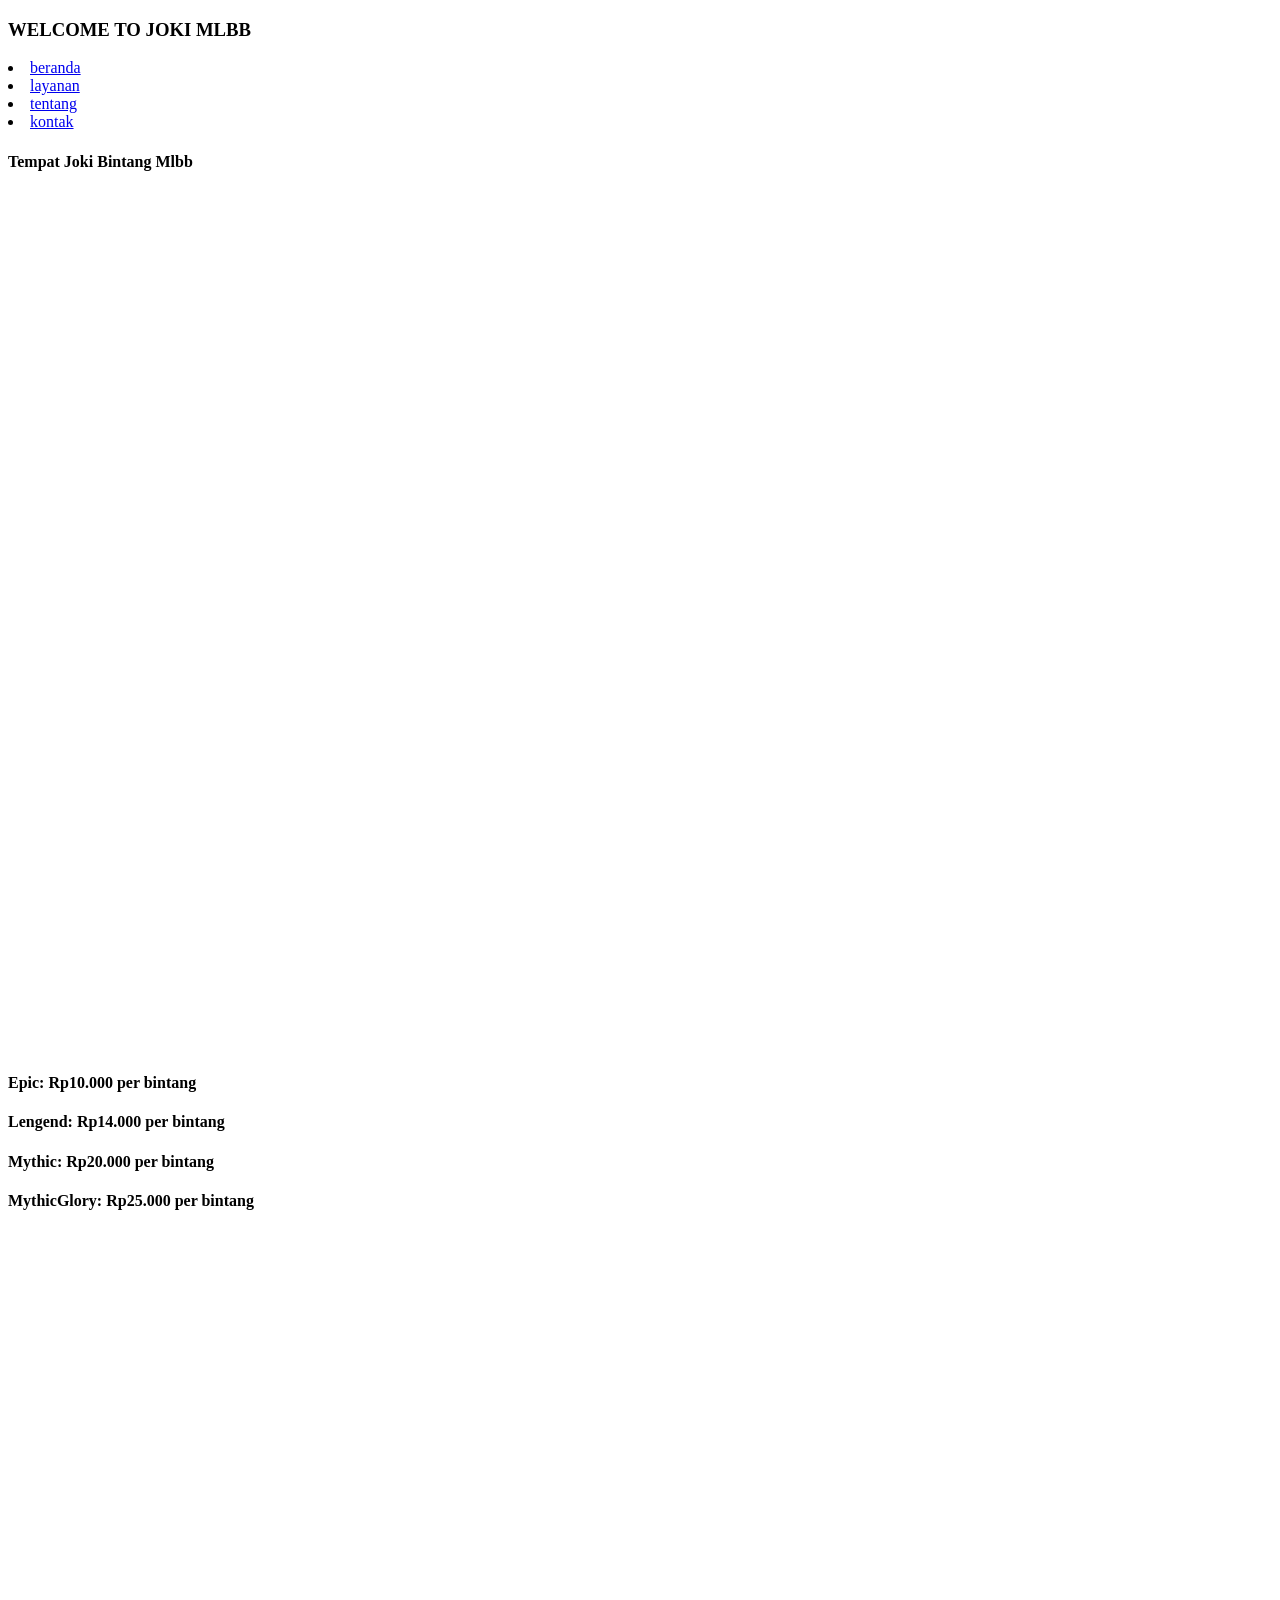
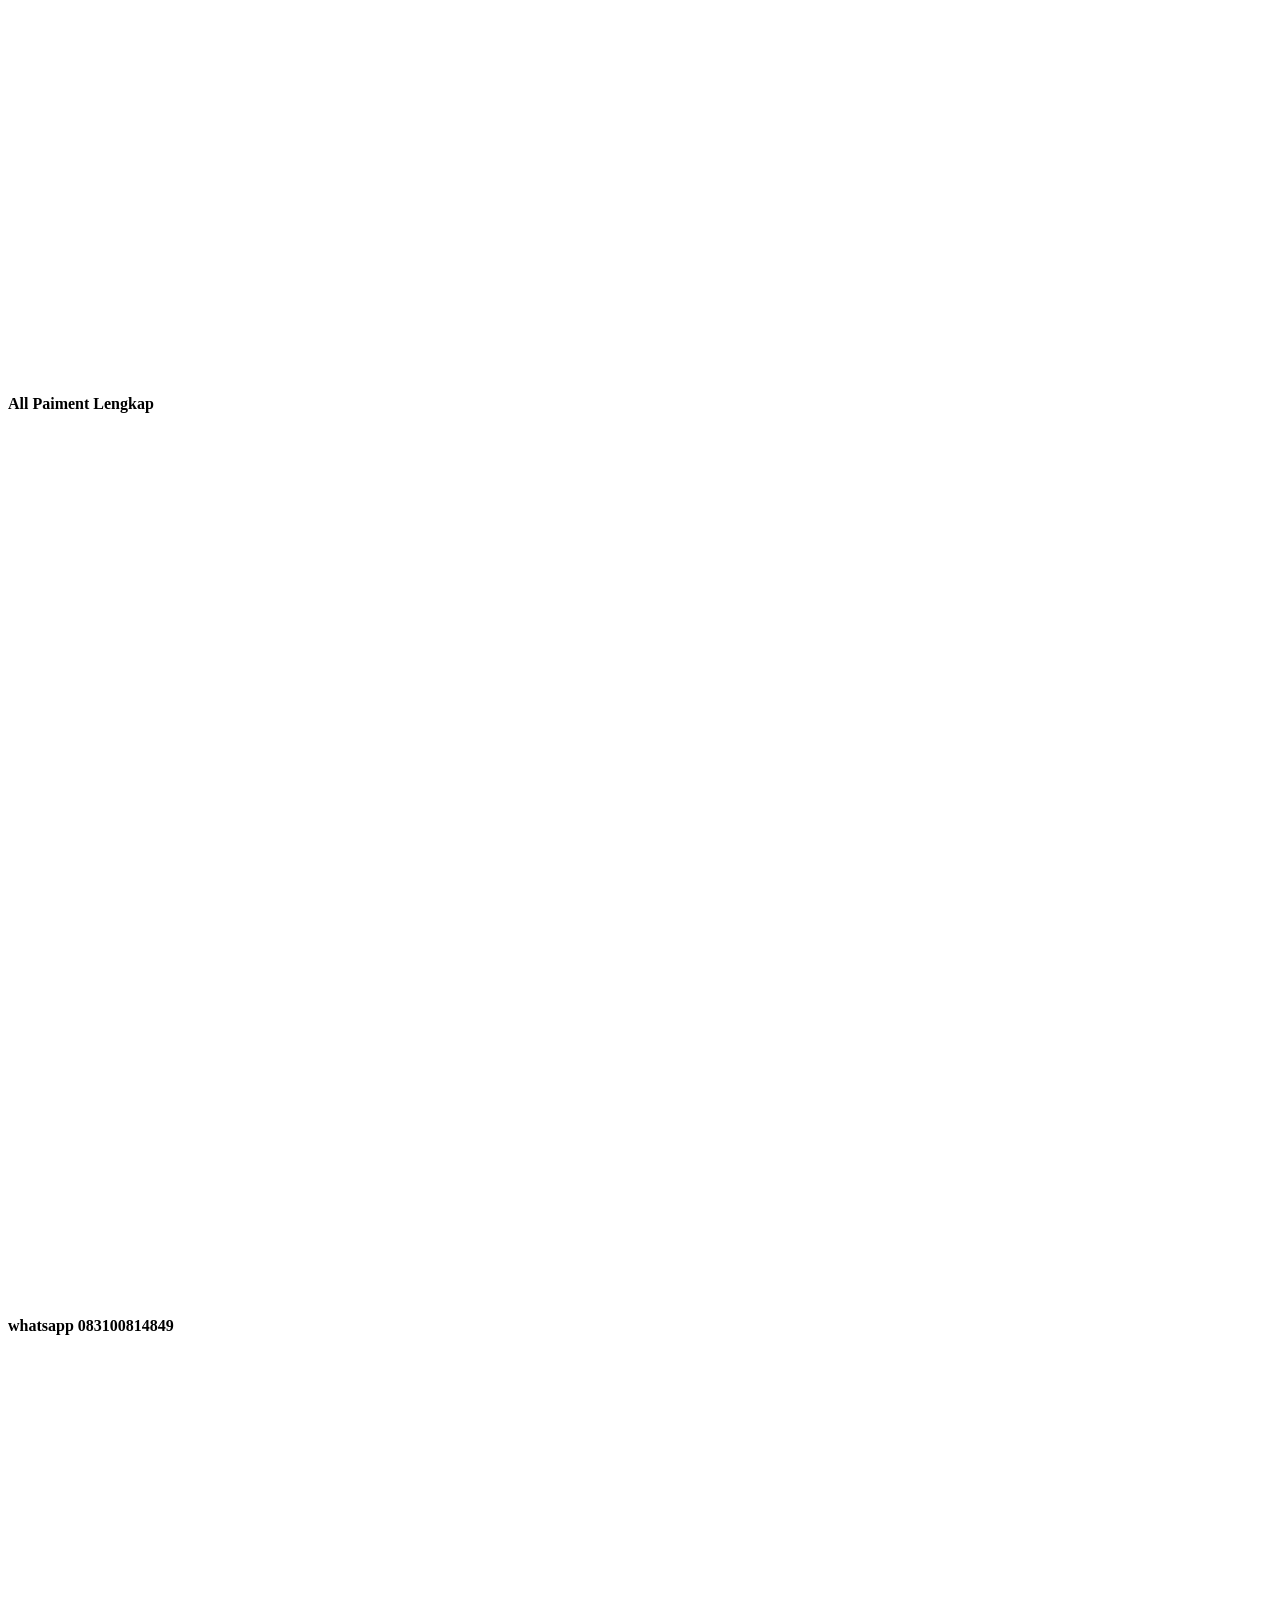
==== index.html @ f4a7be82 "janwarnurhidayat" ====
<!DOCTYPE html>
<html lang="en">
<head>
    <meta charset="UTF-8">
    <meta name="viewport" content="width=device-width, initial-scale=1.0">
    <title>project web statis janwar</title>
    <link rel="stylesheet" href="css/style.css" />
    <!-- <style>
       p {
           font-family:'Franklin Gothic Medium', 'Arial Narrow', Arial, sans-serif
       } 

       h1 {
        text-decoration:double underline;
       }
    </style> -->
</head>
<body>
    </nav>
    <!-- <h1 style="color:rgb(255, 2, 145);font-style:italic">Project web statis saya</h1>
    <p style="color:deeppink">ini adalah halaman pertama untuk evidence web-01</p> -->
    <header>
        <h3>WELCOME TO JOKI MLBB</h3>
        </header>
        <nav>
            <ol type="a"></ol>
                <li><a href="#beranda">beranda</a></li>
                <li><a href="#layanan">layanan</a></li>
                <li><a href="#tentang">tentang</a></li>
                <li><a href="#kontak">kontak</a></li>
            </ol>
        </nav>

<main>
<section id ="beranda">
  <article>
    <h4>Tempat Joki Bintang Mlbb</h4>
    </article>

</section>

<section id ="layanan">
  <article>
<h4>Epic: Rp10.000 per bintang</h4>
    <h4>Lengend: Rp14.000 per bintang</h4>
    <h4>Mythic: Rp20.000 per bintang</h4>
    <h4>MythicGlory: Rp25.000 per bintang</h4>
</article>
</section>

<section id ="tentang">
  <article>
<h4>All Paiment Lengkap</h4>
</article>
</section>

<section id ="kontak">
  <article>
<h4>whatsapp 083100814849 <h4>
</article>
</section>

</main>        
</body>
</html>
---- css/style.css ----
/* p {
    font-size: 50px;
    color:rgb(143, 5, 241);
} */

/* section {
    min-height:100vh;
}
h4 {
    font-size: 20px;
    color:crimson
}
h3 {
    font-size:50px;
    color:darkred
} */
section {
  min-height: 100vh;
}

.KotakUtama {
  width: 300px;
  height: 300px;
  background-color: black;
  display: flex;
  justify-content: space-between;
  align-items: center;
}

.KotakPink {
  width: 50px;
  height: 50px;
  background-color: rgb(255, 0, 191);
 
}
.KotakPutih {
    width: 50px;
    height :50px;
    background-color: rgb(255, 255, 255);
    
}
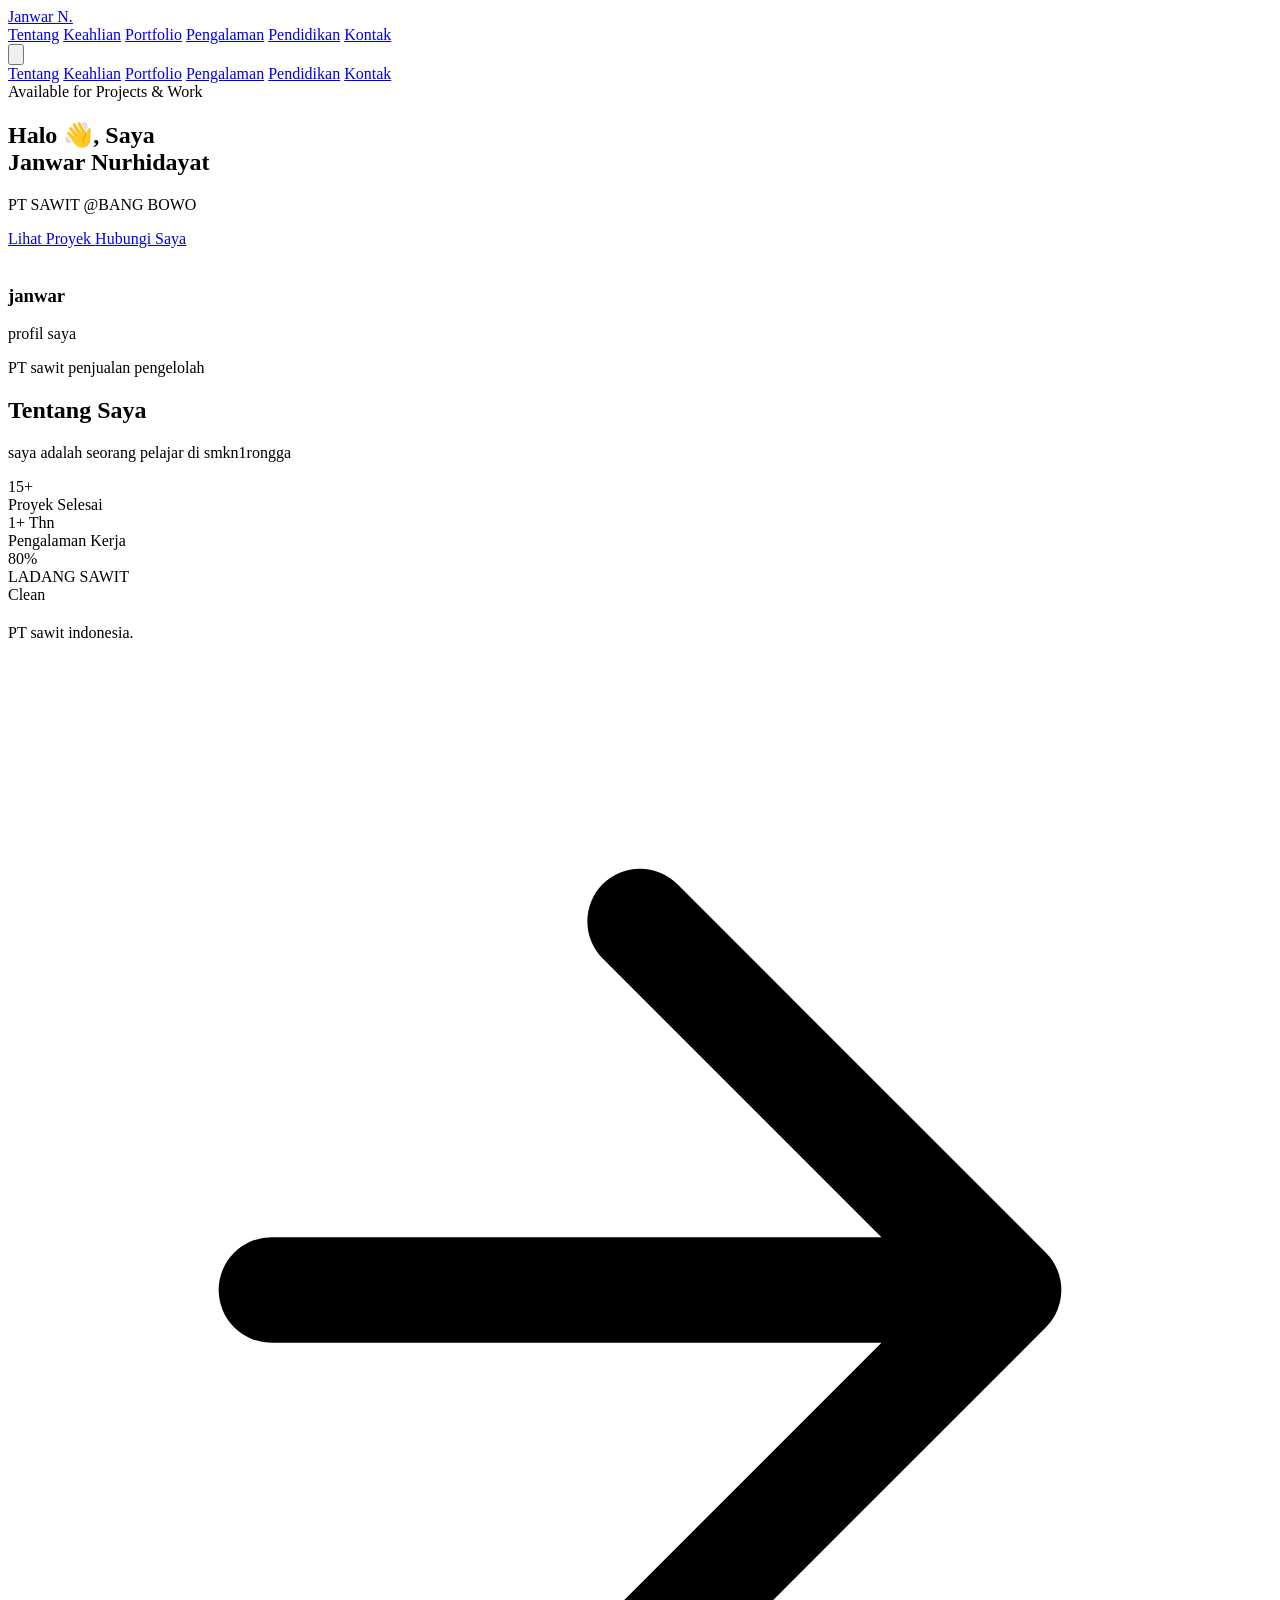
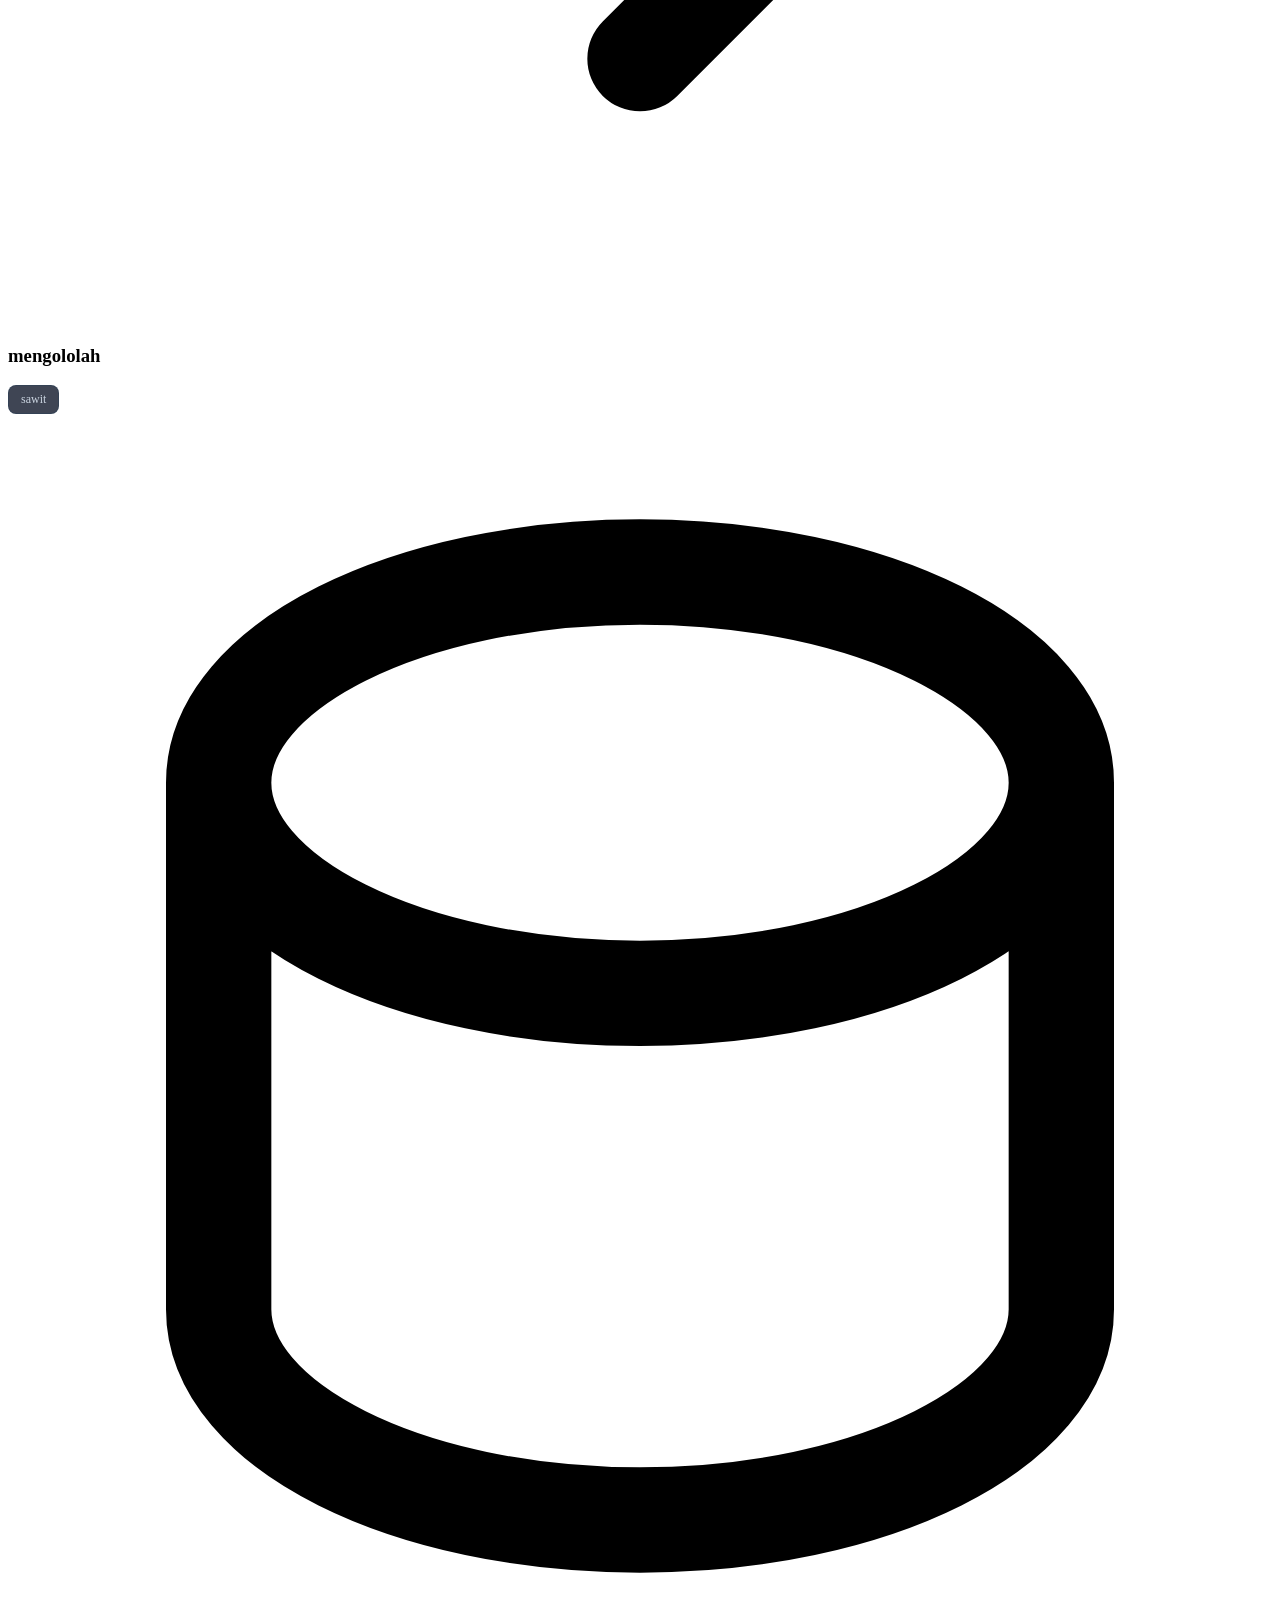
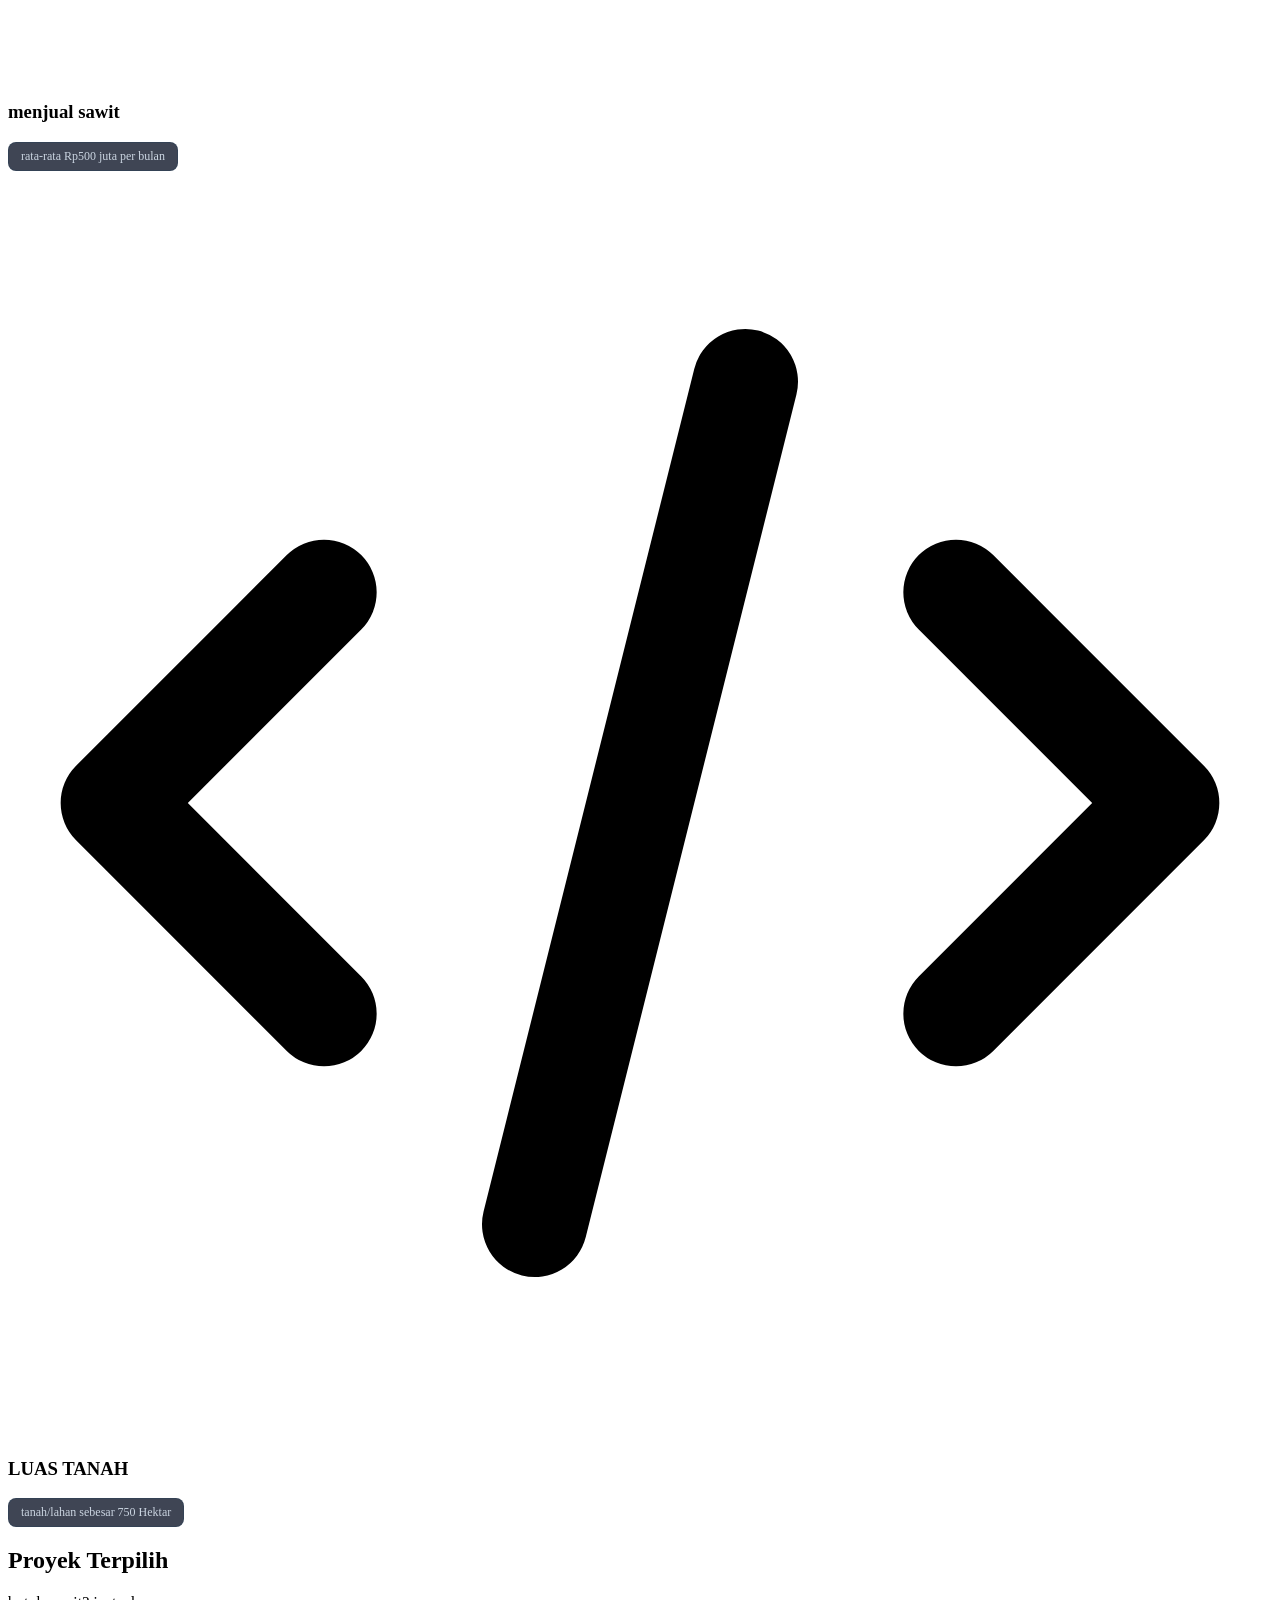
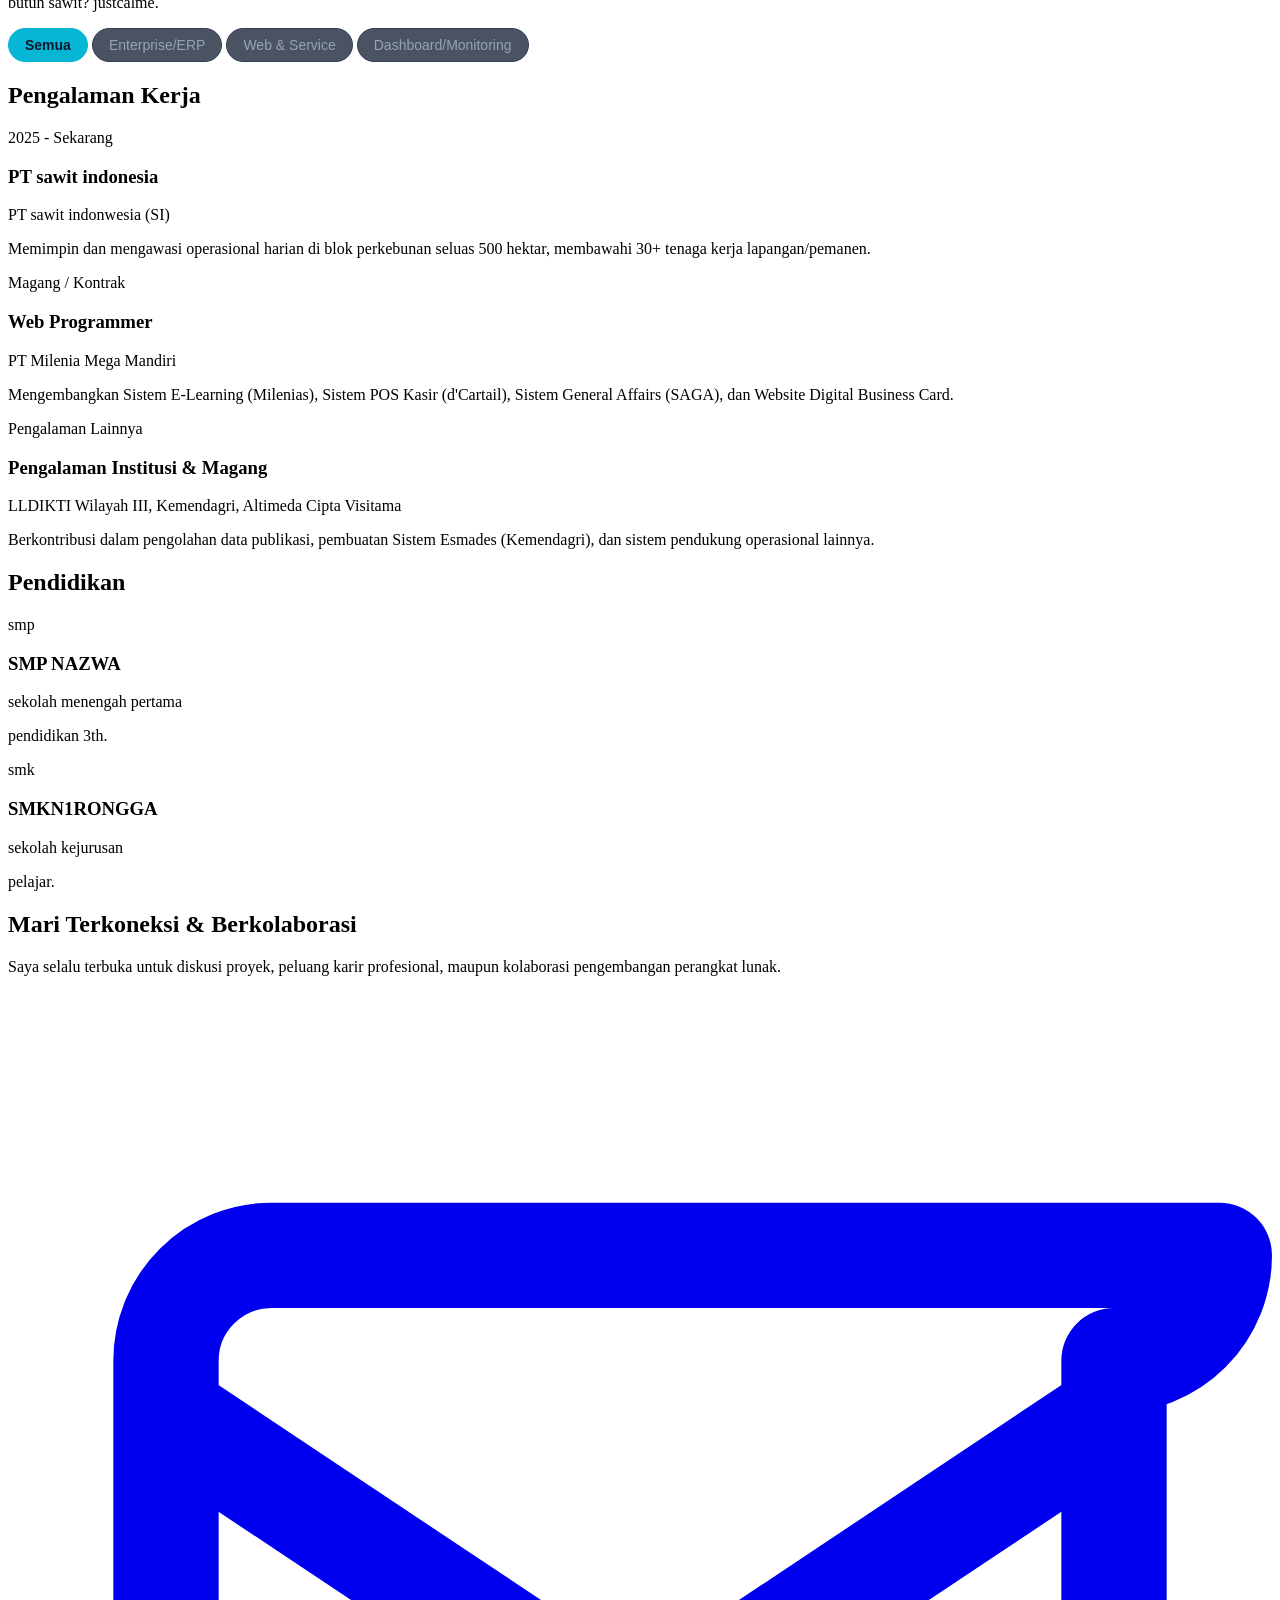
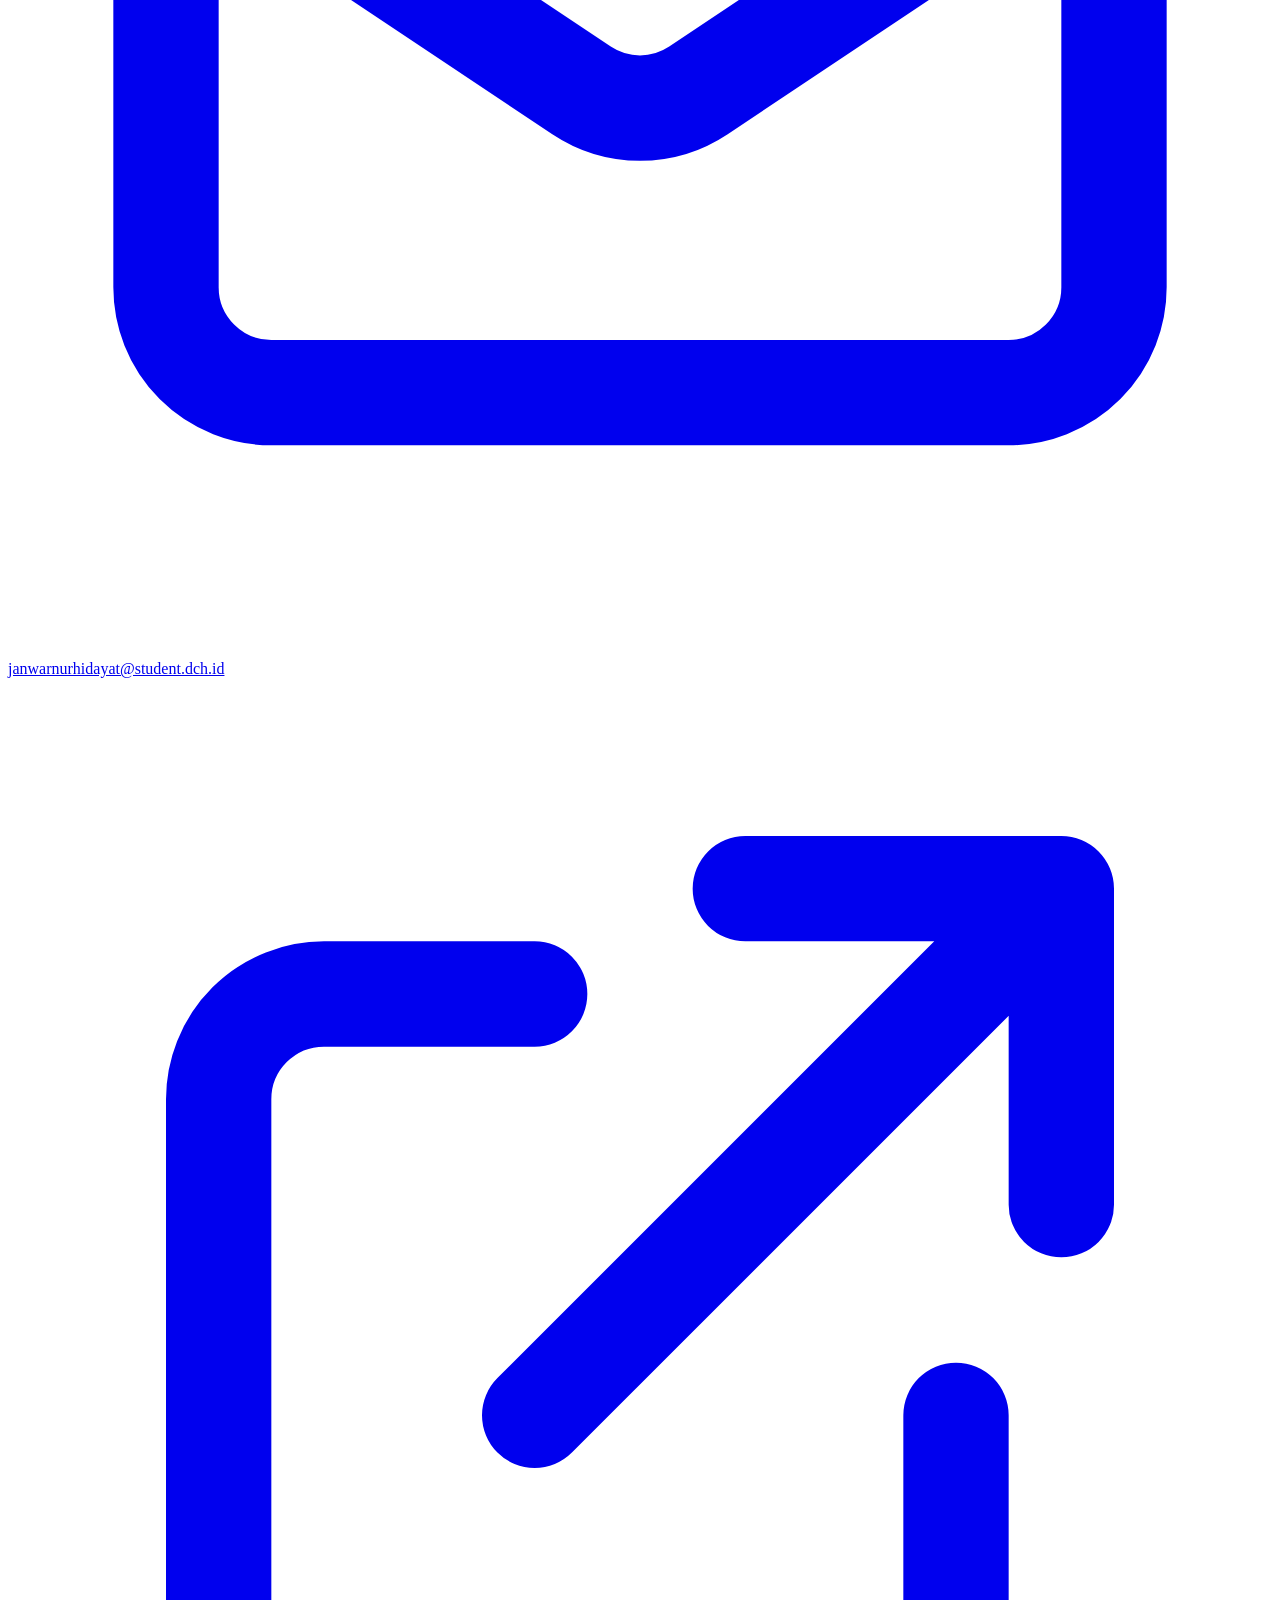
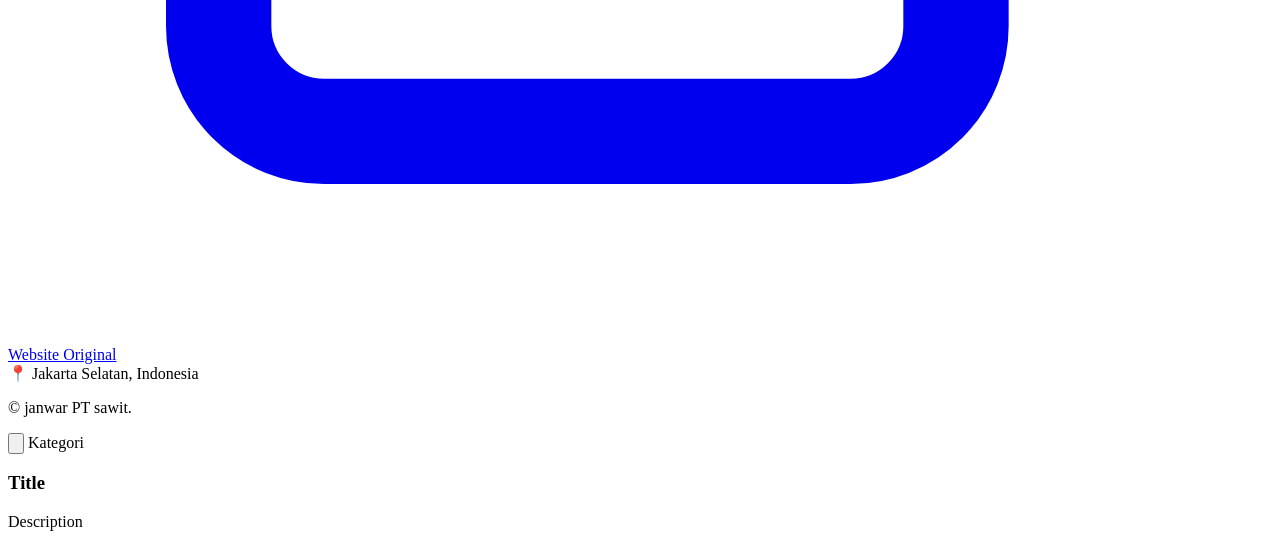
==== commit 9061da2d: "Rename janwar.html to index.html" ====
--- a/index.html
+++ b/index.html
@@ -1,65 +1,695 @@
-<!DOCTYPE html>
-<html lang="en">
-<head>
-    <meta charset="UTF-8">
-    <meta name="viewport" content="width=device-width, initial-scale=1.0">
-    <title>project web statis janwar</title>
-    <link rel="stylesheet" href="css/style.css" />
-    <!-- <style>
-       p {
-           font-family:'Franklin Gothic Medium', 'Arial Narrow', Arial, sans-serif
-       } 
-
-       h1 {
-        text-decoration:double underline;
-       }
-    </style> -->
-</head>
-<body>
-    </nav>
-    <!-- <h1 style="color:rgb(255, 2, 145);font-style:italic">Project web statis saya</h1>
-    <p style="color:deeppink">ini adalah halaman pertama untuk evidence web-01</p> -->
-    <header>
-        <h3>WELCOME TO JOKI MLBB</h3>
-        </header>
-        <nav>
-            <ol type="a"></ol>
-                <li><a href="#beranda">beranda</a></li>
-                <li><a href="#layanan">layanan</a></li>
-                <li><a href="#tentang">tentang</a></li>
-                <li><a href="#kontak">kontak</a></li>
-            </ol>
+<!doctype html>
+<html lang="id" class="scroll-smooth dark">
+  <head>
+    <meta charset="UTF-8" />
+    <meta name="viewport" content="width=device-width, initial-scale=1.0" />
+    <title>Janwar Nurhidayat - Portfolio</title>
+    <!-- Tailwind CSS CDN -->
+    <script src="https://cdn.tailwindcss.com"></script>
+    <script>
+      tailwind.config = {
+        darkMode: "class",
+        theme: {
+          extend: {
+            colors: {
+              primary: "#06b6d4",
+              secondary: "#10b981",
+              darkbg: "#0f172a",
+              cardbg: "#1e293b",
+            },
+          },
+        },
+      };
+    </script>
+    <!-- Custom CSS -->
+    <link rel="stylesheet" href="css/janwar.css" />
+  </head>
+  <body
+    class="bg-slate-900 text-slate-100 font-sans antialiased selection:bg-cyan-500 selection:text-slate-900"
+  >
+    <!-- Navbar Header -->
+    <header
+      class="fixed top-0 left-0 right-0 z-50 bg-slate-900/80 backdrop-blur-md border-b border-slate-800 transition-all duration-300"
+      id="navbar"
+    >
+      <div
+        class="max-w-6xl mx-auto px-4 sm:px-6 lg:px-8 h-16 flex items-center justify-between"
+      >
+        <a
+          href="#home"
+          class="text-xl font-bold bg-gradient-to-r from-cyan-400 to-emerald-400 bg-clip-text text-transparent hover:opacity-80 transition"
+        >
+          Janwar N.
+        </a>
+
+        <!-- Desktop Navigation -->
+        <nav class="hidden md:flex items-center space-x-6 text-sm font-medium">
+          <a href="#about" class="text-slate-300 hover:text-cyan-400 transition"
+            >Tentang</a
+          >
+          <a
+            href="#skills"
+            class="text-slate-300 hover:text-cyan-400 transition"
+            >Keahlian</a
+          >
+          <a
+            href="#portfolio"
+            class="text-slate-300 hover:text-cyan-400 transition"
+            >Portfolio</a
+          >
+          <a
+            href="#experience"
+            class="text-slate-300 hover:text-cyan-400 transition"
+            >Pengalaman</a
+          >
+          <a
+            href="#education"
+            class="text-slate-300 hover:text-cyan-400 transition"
+            >Pendidikan</a
+          >
+          <a
+            href="#contact"
+            class="px-4 py-2 rounded-full bg-cyan-500 text-slate-950 font-semibold hover:bg-cyan-400 transition shadow-lg shadow-cyan-500/20"
+            >Kontak</a
+          >
         </nav>
 
-<main>
-<section id ="beranda">
-  <article>
-    <h4>Tempat Joki Bintang Mlbb</h4>
-    </article>
-
-</section>
-
-<section id ="layanan">
-  <article>
-<h4>Epic: Rp10.000 per bintang</h4>
-    <h4>Lengend: Rp14.000 per bintang</h4>
-    <h4>Mythic: Rp20.000 per bintang</h4>
-    <h4>MythicGlory: Rp25.000 per bintang</h4>
-</article>
-</section>
-
-<section id ="tentang">
-  <article>
-<h4>All Paiment Lengkap</h4>
-</article>
-</section>
-
-<section id ="kontak">
-  <article>
-<h4>whatsapp 083100814849 <h4>
-</article>
-</section>
-
-</main>        
-</body>
-</html>+        <!-- Mobile Menu Toggle -->
+        <button
+          id="menu-btn"
+          class="md:hidden text-slate-300 hover:text-white focus:outline-none"
+          aria-label="Toggle Menu"
+        >
+          <svg
+            class="w-6 h-6"
+            fill="none"
+            stroke="currentColor"
+            viewBox="0 0 24 24"
+          >
+            <path
+              stroke-linecap="round"
+              stroke-linejoin="round"
+              stroke-width="2"
+              d="M4 6h16M4 12h16m-7 6h7"
+            ></path>
+          </svg>
+        </button>
+      </div>
+
+      <!-- Mobile Navigation Menu -->
+      <div
+        id="mobile-menu"
+        class="hidden md:hidden bg-slate-900 border-b border-slate-800 px-4 pt-2 pb-4 space-y-2"
+      >
+        <a href="#about" class="block py-2 text-slate-300 hover:text-cyan-400"
+          >Tentang</a
+        >
+        <a href="#skills" class="block py-2 text-slate-300 hover:text-cyan-400"
+          >Keahlian</a
+        >
+        <a
+          href="#portfolio"
+          class="block py-2 text-slate-300 hover:text-cyan-400"
+          >Portfolio</a
+        >
+        <a
+          href="#experience"
+          class="block py-2 text-slate-300 hover:text-cyan-400"
+          >Pengalaman</a
+        >
+        <a
+          href="#education"
+          class="block py-2 text-slate-300 hover:text-cyan-400"
+          >Pendidikan</a
+        >
+        <a href="#contact" class="block py-2 text-cyan-400 font-semibold"
+          >Kontak</a
+        >
+      </div>
+    </header>
+
+    <!-- Hero Section -->
+    <section
+      id="home"
+      class="min-h-screen flex items-center pt-20 pb-12 relative overflow-hidden"
+    >
+      <div
+        class="absolute -top-40 -right-40 w-96 h-96 bg-cyan-500/10 rounded-full blur-3xl pointer-events-none"
+      ></div>
+      <div
+        class="absolute -bottom-40 -left-40 w-96 h-96 bg-emerald-500/10 rounded-full blur-3xl pointer-events-none"
+      ></div>
+
+      <div
+        class="max-w-6xl mx-auto px-4 sm:px-6 lg:px-8 w-full grid grid-cols-1 md:grid-cols-12 gap-8 items-center"
+      >
+        <div class="md:col-span-7 space-y-6 text-center md:text-left">
+          <div
+            class="inline-flex items-center gap-2 px-3 py-1 rounded-full bg-cyan-950/60 border border-cyan-800/50 text-cyan-400 text-xs font-semibold uppercase tracking-wider"
+          >
+            <span
+              class="w-2 h-2 rounded-full bg-emerald-400 animate-pulse"
+            ></span>
+            Available for Projects & Work
+          </div>
+          <h1
+            class="text-4xl sm:text-5xl lg:text-6xl font-extrabold tracking-tight text-white"
+          >
+            Halo 👋, Saya <br />
+            <span
+              class="bg-gradient-to-r from-cyan-400 to-emerald-400 bg-clip-text text-transparent"
+              >Janwar Nurhidayat</span
+            >
+          </h1>
+          <p class="text-xl font-medium text-cyan-400">PT SAWIT @BANG BOWO</p>
+          <p class="text-slate-400 text-base max-w-xl"></p>
+          <div
+            class="flex flex-wrap items-center justify-center md:justify-start gap-4 pt-2"
+          >
+            <a
+              href="#portfolio"
+              class="px-6 py-3 rounded-xl bg-gradient-to-r from-cyan-500 to-emerald-500 text-slate-950 font-bold hover:shadow-lg hover:shadow-cyan-500/25 transition"
+            >
+              Lihat Proyek
+            </a>
+            <a
+              href="#contact"
+              class="px-6 py-3 rounded-xl border border-slate-700 bg-slate-800/50 text-slate-300 font-semibold hover:border-slate-500 hover:text-white transition"
+            >
+              Hubungi Saya
+            </a>
+          </div>
+        </div>
+
+        <!-- Profile Avatar / Card -->
+        <div class="md:col-span-5 flex justify-center">
+          <div class="relative group w-64 h-64 sm:w-80 sm:h-80">
+            <div
+              class="absolute -inset-1 bg-gradient-to-r from-cyan-500 to-emerald-500 rounded-3xl blur opacity-30 group-hover:opacity-60 transition duration-500"
+            ></div>
+            <div
+              class="relative w-full h-full rounded-3xl bg-slate-800 border border-slate-700 flex flex-col items-center justify-center p-6 text-center shadow-2xl"
+            >
+              <div
+                class="w-24 h-24 rounded-full bg-slate-700 border-2 border-cyan-400/50 flex items-center justify-center text-3xl font-bold text-cyan-400 mb-4 shadow-inner"
+              >
+                <img src="assets/img/" alt="" />
+              </div>
+              <h3 class="text-xl font-bold text-white">janwar</h3>
+              <p class="text-sm text-slate-400 mt-1">
+                profil saya
+              </p>
+              <div class="mt-4 flex gap-2">
+                <span
+                  class="px-2.5 py-1 text-xs rounded-md bg-slate-900/80 border border-slate-700 text-cyan-300"
+                  >PT sawit</span
+                >
+                <span
+                  class="px-2.5 py-1 text-xs rounded-md bg-slate-900/80 border border-slate-700 text-emerald-300"
+                  >penjualan</span
+                >
+                <span
+                  class="px-2.5 py-1 text-xs rounded-md bg-slate-900/80 border border-slate-700 text-purple-300"
+                  >pengelolah</span
+                >
+              </div>
+            </div>
+          </div>
+        </div>
+      </div>
+    </section>
+
+    <!-- About Section -->
+    <section id="about" class="py-20 bg-slate-800/30">
+      <div class="max-w-6xl mx-auto px-4 sm:px-6 lg:px-8">
+        <div class="text-center max-w-2xl mx-auto mb-12">
+          <h2 class="text-3xl font-bold text-white mb-3">Tentang Saya</h2>
+          <div
+            class="w-16 h-1 bg-gradient-to-r from-cyan-400 to-emerald-400 mx-auto rounded-full"
+          ></div>
+        </div>
+
+        <div class="grid grid-cols-1 md:grid-cols-2 gap-8 items-center">
+          <div
+            class="bg-slate-800/80 p-6 sm:p-8 rounded-2xl border border-slate-700/60 shadow-xl space-y-4"
+          >
+            <p class="text-slate-300 leading-relaxed">
+              <strong class="text-white"></strong> saya adalah seorang pelajar
+              di smkn1rongga
+            </p>
+          </div>
+
+          <div class="grid grid-cols-2 gap-4">
+            <div
+              class="bg-slate-800/80 p-5 rounded-xl border border-slate-700/50 text-center"
+            >
+              <div
+                class="text-3xl sm:text-4xl font-extrabold text-cyan-400 mb-1"
+              >
+                15+
+              </div>
+              <div class="text-xs sm:text-sm text-slate-400 font-medium">
+                Proyek Selesai
+              </div>
+            </div>
+            <div
+              class="bg-slate-800/80 p-5 rounded-xl border border-slate-700/50 text-center"
+            >
+              <div
+                class="text-3xl sm:text-4xl font-extrabold text-emerald-400 mb-1"
+              >
+                1+ Thn
+              </div>
+              <div class="text-xs sm:text-sm text-slate-400 font-medium">
+                Pengalaman Kerja
+              </div>
+            </div>
+            <div
+              class="bg-slate-800/80 p-5 rounded-xl border border-slate-700/50 text-center"
+            >
+              <div
+                class="text-3xl sm:text-4xl font-extrabold text-purple-400 mb-1"
+              >
+                80%
+              </div>
+              <div class="text-xs sm:text-sm text-slate-400 font-medium">
+                LADANG SAWIT
+              </div>
+            </div>
+            <div
+              class="bg-slate-800/80 p-5 rounded-xl border border-slate-700/50 text-center"
+            >
+              <div
+                class="text-3xl sm:text-4xl font-extrabold text-amber-400 mb-1"
+              >
+                Clean
+              </div>
+              <div class="text-xs sm:text-sm text-slate-400 font-medium"></div>
+            </div>
+          </div>
+        </div>
+      </div>
+    </section>
+
+    <!-- Skills Section -->
+    <section id="skills" class="py-20">
+      <div class="max-w-6xl mx-auto px-4 sm:px-6 lg:px-8">
+        <div class="text-center max-w-2xl mx-auto mb-16">
+          <h2 class="text-3xl font-bold text-white mb-3"></h2>
+          <div
+            class="w-16 h-1 bg-gradient-to-r from-cyan-400 to-emerald-400 mx-auto rounded-full mb-4"
+          ></div>
+          <p class="text-slate-400 text-sm">PT sawit indonesia.</p>
+        </div>
+
+        <div class="grid grid-cols-1 md:grid-cols-3 gap-6">
+          <!-- Backend -->
+          <div
+            class="bg-slate-800/60 p-6 rounded-2xl border border-slate-700 hover:border-cyan-500/50 transition group"
+          >
+            <div
+              class="w-12 h-12 rounded-xl bg-cyan-950/80 border border-cyan-800 flex items-center justify-center text-cyan-400 mb-4 group-hover:scale-110 transition"
+            >
+              <svg
+                class="w-6 h-6"
+                fill="none"
+                stroke="currentColor"
+                viewBox="0 0 24 24"
+              >
+                <path
+                  stroke-linecap="round"
+                  stroke-linejoin="round"
+                  stroke-width="2"
+                  d="M5 12h14M12 5l7 7-7 7"
+                ></path>
+              </svg>
+            </div>
+            <h3 class="text-lg font-bold text-white mb-3">mengololah</h3>
+            <div class="flex flex-wrap gap-2">
+              <spa class="skill-tag">sawit</spa>
+            </div>
+          </div>
+
+          <!-- Database -->
+          <div
+            class="bg-slate-800/60 p-6 rounded-2xl border border-slate-700 hover:border-emerald-500/50 transition group"
+          >
+            <div
+              class="w-12 h-12 rounded-xl bg-emerald-950/80 border border-emerald-800 flex items-center justify-center text-emerald-400 mb-4 group-hover:scale-110 transition"
+            >
+              <svg
+                class="w-6 h-6"
+                fill="none"
+                stroke="currentColor"
+                viewBox="0 0 24 24"
+              >
+                <path
+                  stroke-linecap="round"
+                  stroke-linejoin="round"
+                  stroke-width="2"
+                  d="M4 7v10c0 2.21 3.582 4 8 4s8-1.79 8-4V7M4 7c0 2.21 3.582 4 8 4s8-1.79 8-4M4 7c0-2.21 3.582-4 8-4s8 1.79 8 4"
+                ></path>
+              </svg>
+            </div>
+            <h3 class="text-lg font-bold text-white mb-3">menjual sawit</h3>
+            <div class="flex flex-wrap gap-2">
+              <span class="skill-tag">rata-rata Rp500 juta per bulan</span>
+            </div>
+          </div>
+
+          <!-- Frontend & Metodologi -->
+          <div
+            class="bg-slate-800/60 p-6 rounded-2xl border border-slate-700 hover:border-purple-500/50 transition group"
+          >
+            <div
+              class="w-12 h-12 rounded-xl bg-purple-950/80 border border-purple-800 flex items-center justify-center text-purple-400 mb-4 group-hover:scale-110 transition"
+            >
+              <svg
+                class="w-6 h-6"
+                fill="none"
+                stroke="currentColor"
+                viewBox="0 0 24 24"
+              >
+                <path
+                  stroke-linecap="round"
+                  stroke-linejoin="round"
+                  stroke-width="2"
+                  d="M10 20l4-16m4 4l4 4-4 4M6 16l-4-4 4-4"
+                ></path>
+              </svg>
+            </div>
+            <h3 class="text-lg font-bold text-white mb-3">
+              LUAS TANAH
+            </h3>
+            <div class="flex flex-wrap gap-2">
+              <span class="skill-tag">tanah/lahan sebesar 750 Hektar</span>
+            </div>
+          </div>
+        </div>
+      </div>
+    </section>
+
+    <!-- Portfolio Section -->
+    <section id="portfolio" class="py-20 bg-slate-800/30">
+      <div class="max-w-6xl mx-auto px-4 sm:px-6 lg:px-8">
+        <div class="text-center max-w-2xl mx-auto mb-10">
+          <h2 class="text-3xl font-bold text-white mb-3">Proyek Terpilih</h2>
+          <div
+            class="w-16 h-1 bg-gradient-to-r from-cyan-400 to-emerald-400 mx-auto rounded-full mb-4"
+          ></div>
+          <p class="text-slate-400 text-sm">butuh sawit? justcalme.</p>
+        </div>
+
+        <!-- Filter Buttons -->
+        <div
+          class="flex flex-wrap justify-center gap-2 mb-10"
+          id="portfolio-filters"
+        >
+          <button class="filter-btn active" data-filter="all">Semua</button>
+          <button class="filter-btn" data-filter="enterprise">
+            Enterprise/ERP
+          </button>
+          <button class="filter-btn" data-filter="web">Web & Service</button>
+          <button class="filter-btn" data-filter="dashboard">
+            Dashboard/Monitoring
+          </button>
+        </div>
+
+        <!-- Projects Grid -->
+        <div
+          class="grid grid-cols-1 md:grid-cols-2 lg:grid-cols-3 gap-6"
+          id="projects-grid"
+        >
+          <!-- Projects will be dynamically rendered via JS -->
+        </div>
+      </div>
+    </section>
+
+    <!-- Experience Section -->
+    <section id="experience" class="py-20">
+      <div class="max-w-4xl mx-auto px-4 sm:px-6 lg:px-8">
+        <div class="text-center max-w-2xl mx-auto mb-16">
+          <h2 class="text-3xl font-bold text-white mb-3">Pengalaman Kerja</h2>
+          <div
+            class="w-16 h-1 bg-gradient-to-r from-cyan-400 to-emerald-400 mx-auto rounded-full"
+          ></div>
+        </div>
+
+        <div
+          class="relative border-l-2 border-slate-700 pl-6 sm:pl-8 space-y-10 ml-2 sm:ml-4"
+        >
+          <!-- Exp 1 -->
+          <div class="relative group">
+            <div
+              class="absolute -left-[31px] sm:-left-[39px] top-1.5 w-4 h-4 rounded-full bg-cyan-400 border-4 border-slate-900 group-hover:scale-125 transition"
+            ></div>
+            <div
+              class="bg-slate-800/60 p-6 rounded-2xl border border-slate-700/60"
+            >
+              <span
+                class="text-xs font-semibold px-2.5 py-1 rounded bg-cyan-950 text-cyan-400 border border-cyan-800"
+                >2025 - Sekarang</span
+              >
+              <h3 class="text-lg font-bold text-white mt-2">
+                PT sawit indonesia
+              </h3>
+              <p class="text-emerald-400 font-medium text-sm">
+                PT sawit indonwesia (SI)
+              </p>
+              <p class="text-slate-400 text-sm mt-2 leading-relaxed">
+                Memimpin dan mengawasi operasional harian di blok perkebunan
+                seluas 500 hektar, membawahi 30+ tenaga kerja lapangan/pemanen.
+              </p>
+            </div>
+          </div>
+
+          <!-- Exp 2 -->
+          <div class="relative group">
+            <div
+              class="absolute -left-[31px] sm:-left-[39px] top-1.5 w-4 h-4 rounded-full bg-emerald-400 border-4 border-slate-900 group-hover:scale-125 transition"
+            ></div>
+            <div
+              class="bg-slate-800/60 p-6 rounded-2xl border border-slate-700/60"
+            >
+              <span
+                class="text-xs font-semibold px-2.5 py-1 rounded bg-slate-900 text-slate-400 border border-slate-700"
+                >Magang / Kontrak</span
+              >
+              <h3 class="text-lg font-bold text-white mt-2">Web Programmer</h3>
+              <p class="text-emerald-400 font-medium text-sm">
+                PT Milenia Mega Mandiri
+              </p>
+              <p class="text-slate-400 text-sm mt-2 leading-relaxed">
+                Mengembangkan Sistem E-Learning (Milenias), Sistem POS Kasir
+                (d'Cartail), Sistem General Affairs (SAGA), dan Website Digital
+                Business Card.
+              </p>
+            </div>
+          </div>
+
+          <!-- Exp 3 -->
+          <div class="relative group">
+            <div
+              class="absolute -left-[31px] sm:-left-[39px] top-1.5 w-4 h-4 rounded-full bg-purple-400 border-4 border-slate-900 group-hover:scale-125 transition"
+            ></div>
+            <div
+              class="bg-slate-800/60 p-6 rounded-2xl border border-slate-700/60"
+            >
+              <span
+                class="text-xs font-semibold px-2.5 py-1 rounded bg-slate-900 text-slate-400 border border-slate-700"
+                >Pengalaman Lainnya</span
+              >
+              <h3 class="text-lg font-bold text-white mt-2">
+                Pengalaman Institusi & Magang
+              </h3>
+              <p class="text-slate-300 font-medium text-sm">
+                LLDIKTI Wilayah III, Kemendagri, Altimeda Cipta Visitama
+              </p>
+              <p class="text-slate-400 text-sm mt-2 leading-relaxed">
+                Berkontribusi dalam pengolahan data publikasi, pembuatan Sistem
+                Esmades (Kemendagri), dan sistem pendukung operasional lainnya.
+              </p>
+            </div>
+          </div>
+        </div>
+      </div>
+    </section>
+
+    <!-- Education & Training Section -->
+    <section id="education" class="py-20 bg-slate-800/30">
+      <div class="max-w-6xl mx-auto px-4 sm:px-6 lg:px-8">
+        <div class="text-center max-w-2xl mx-auto mb-16">
+          <h2 class="text-3xl font-bold text-white mb-3">Pendidikan</h2>
+          <div
+            class="w-16 h-1 bg-gradient-to-r from-cyan-400 to-emerald-400 mx-auto rounded-full"
+          ></div>
+        </div>
+
+        <div class="grid grid-cols-1 md:grid-cols-2 gap-6">
+          <div
+            class="bg-slate-800/60 p-6 rounded-2xl border border-slate-700 flex items-start gap-4"
+          >
+            <div
+              class="w-12 h-12 rounded-xl bg-cyan-950 border border-cyan-800 flex items-center justify-center text-cyan-400 shrink-0 font-bold"
+            >
+              smp
+            </div>
+            <div>
+              <span class="text-xs text-cyan-400 font-semibold"
+                ></span
+              >
+              <h3 class="text-lg font-bold text-white mt-1">
+                SMP NAZWA
+              </h3>
+              <p class="text-slate-300 text-sm">sekolah menengah pertama</p>
+              <p class="text-slate-400 text-xs mt-2">
+                pendidikan 3th.
+              </p>
+            </div>
+          </div>
+
+          <div
+            class="bg-slate-800/60 p-6 rounded-2xl border border-slate-700 flex items-start gap-4"
+          >
+            <div
+              class="w-12 h-12 rounded-xl bg-emerald-950 border border-emerald-800 flex items-center justify-center text-emerald-400 shrink-0 font-bold"
+            >
+              smk
+            </div>
+            <div>
+              <span class="text-xs text-emerald-400 font-semibold"></span>
+              <h3 class="text-lg font-bold text-white mt-1">SMKN1RONGGA</h3>
+              <p class="text-slate-300 text-sm">
+                sekolah kejurusan
+              </p>
+              <p class="text-slate-400 text-xs mt-2">
+                pelajar.
+              </p>
+            </div>
+          </div>
+        </div>
+      </div>
+    </section>
+
+    <!-- Contact Section -->
+    <section id="contact" class="py-20 relative">
+      <div class="max-w-4xl mx-auto px-4 sm:px-6 lg:px-8 text-center">
+        <div
+          class="bg-gradient-to-b from-slate-800 to-slate-900 border border-slate-700 p-8 sm:p-12 rounded-3xl shadow-2xl relative overflow-hidden"
+        >
+          <div
+            class="absolute -top-24 -right-24 w-48 h-48 bg-cyan-500/10 rounded-full blur-2xl"
+          ></div>
+
+          <h2 class="text-3xl font-bold text-white mb-4">
+            Mari Terkoneksi & Berkolaborasi
+          </h2>
+          <p
+            class="text-slate-300 max-w-xl mx-auto mb-8 text-sm sm:text-base leading-relaxed"
+          >
+            Saya selalu terbuka untuk diskusi proyek, peluang karir profesional,
+            maupun kolaborasi pengembangan perangkat lunak.
+          </p>
+
+          <div
+            class="flex flex-col sm:flex-row items-center justify-center gap-4 mb-8"
+          >
+            <a
+              href="mailto:anandasatriaf6@gmail.com"
+              class="w-full sm:w-auto px-6 py-3.5 rounded-xl bg-cyan-500 text-slate-950 font-bold hover:bg-cyan-400 transition flex items-center justify-center gap-2 shadow-lg shadow-cyan-500/20"
+            >
+              <svg
+                class="w-5 h-5"
+                fill="none"
+                stroke="currentColor"
+                viewBox="0 0 24 24"
+              >
+                <path
+                  stroke-linecap="round"
+                  stroke-linejoin="round"
+                  stroke-width="2"
+                  d="M3 8l7.89 5.26a2 2 0 002.22 0L21 8M5 19h14a2 2 0 002-2V7a2 2 0 002-2H5a2 2 0 00-2 2v10a2 2 0 002 2z"
+                ></path>
+              </svg>
+              janwarnurhidayat@student.dch.id
+            </a>
+            <a
+              href="https://anandasatriaa.github.io/"
+              target="_blank"
+              rel="noopener noreferrer"
+              class="w-full sm:w-auto px-6 py-3.5 rounded-xl border border-slate-700 bg-slate-800 text-slate-200 font-semibold hover:border-slate-500 hover:text-white transition flex items-center justify-center gap-2"
+            >
+              <svg
+                class="w-5 h-5"
+                fill="none"
+                stroke="currentColor"
+                viewBox="0 0 24 24"
+              >
+                <path
+                  stroke-linecap="round"
+                  stroke-linejoin="round"
+                  stroke-width="2"
+                  d="M10 6H6a2 2 0 00-2 2v10a2 2 0 002 2h10a2 2 0 002-2v-4M14 4h6m0 0v6m0-6L10 14"
+                ></path>
+              </svg>
+              Website Original
+            </a>
+          </div>
+
+          <div class="text-xs text-slate-400">
+            📍 Jakarta Selatan, Indonesia
+          </div>
+        </div>
+      </div>
+    </section>
+
+    <!-- Footer -->
+    <footer
+      class="py-8 border-t border-slate-800 text-center text-xs text-slate-400"
+    >
+      <p>© <span id="year"></span> janwar PT sawit.</p>
+    </footer>
+
+    <!-- Project Modal Detail -->
+    <div
+      id="project-modal"
+      class="fixed inset-0 z-50 bg-slate-950/80 backdrop-blur-sm hidden flex items-center justify-center p-4"
+    >
+      <div
+        class="bg-slate-800 border border-slate-700 rounded-2xl max-w-xl w-full p-6 relative shadow-2xl space-y-4"
+      >
+        <button
+          id="close-modal"
+          class="absolute top-4 right-4 text-slate-400 hover:text-white"
+        >
+          <svg
+            class="w-6 h-6"
+            fill="none"
+            stroke="currentColor"
+            viewBox="0 0 24 24"
+          >
+            <path
+              stroke-linecap="round"
+              stroke-linejoin="round"
+              stroke-width="2"
+              d="M6 18L18 6M6 6l12 12"
+            ></path>
+          </svg>
+        </button>
+        <span
+          id="modal-category"
+          class="text-xs font-semibold px-2.5 py-1 rounded bg-cyan-950 text-cyan-400 border border-cyan-800 inline-block"
+          >Kategori</span
+        >
+        <h3 id="modal-title" class="text-2xl font-bold text-white">Title</h3>
+        <p id="modal-desc" class="text-slate-300 text-sm leading-relaxed">
+          Description
+        </p>
+        <div id="modal-tags" class="flex flex-wrap gap-2 pt-2"></div>
+      </div>
+    </div>
+
+    <!-- Custom Script -->
+    <script src="script.js"></script>
+  </body>
+</html>
--- a/css/janwar.css
+++ b/css/janwar.css
@@ -0,0 +1,72 @@
+/* Custom Styles & Overrides */
+
+/* Skill Tag */
+.skill-tag {
+    display: inline-block;
+    padding: 0.375rem 0.75rem;
+    font-size: 0.75rem;
+    font-weight: 0.5rem;
+    border-radius: 0.5rem;
+    background-color: rgba(15, 23, 42, 0.8);
+    border: 1px solid rgba(51, 65, 85, 0.8);
+    color: #cbd5e1;
+    transition: all 0.2s ease-in-out;
+}
+
+.skill-tag:hover {
+    border-color: #06b6d4;
+    color: #ffffff;
+}
+
+/* Filter Button */
+.filter-btn {
+    padding: 0.5rem 1rem;
+    font-size: 0.875rem;
+    font-weight: 0.500;
+    border-radius: 9999px;
+    background-color: rgba(30, 41, 59, 0.8);
+    border: 1px solid #334155;
+    color: #94a3b8;
+    transition: all 0.2s ease-in-out;
+    cursor: pointer;
+}
+
+.filter-btn:hover {
+    color: #ffffff;
+    border-color: #06b6d4;
+}
+
+.filter-btn.active {
+    background-color: #06b6d4;
+    color: #0f172a;
+    font-weight: 700;
+    border-color: #06b6d4;
+}
+
+/* Smooth Card Animations */
+.project-card {
+    transition: transform 0.3s ease, border-color 0.3s ease;
+}
+
+.project-card:hover {
+    transform: translateY(-4px);
+    border-color: rgba(6, 182, 212, 0.5);
+}
+
+/* Custom Scrollbar */
+::-webkit-scrollbar {
+    width: 8px;
+}
+
+::-webkit-scrollbar-track {
+    background: #0f172a;
+}
+
+::-webkit-scrollbar-thumb {
+    background: #334155;
+    border-radius: 4px;
+}
+
+::-webkit-scrollbar-thumb:hover {
+    background: #06b6d4;
+}
